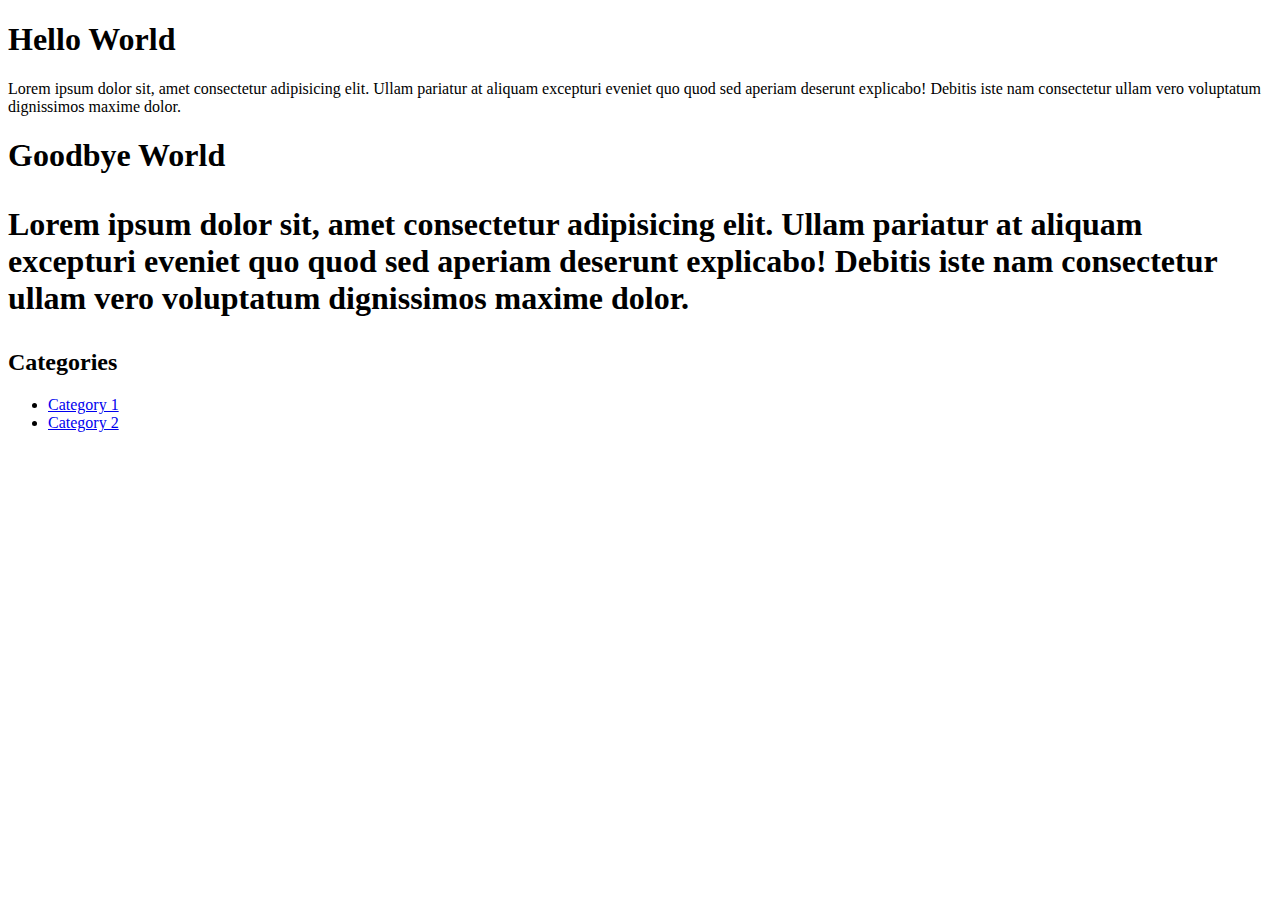
==== CSS Cheat Sheet.html @ 3091b6fd "yo added files for homework yay" ====
<!DOCTYPE html>

<html>
    <head>
        <title>CSS Cheat Sheet</title>
        <link rel="stylesheet" type="text/css" 
        href="/Users/lindseysmith/Desktop/CSSCrashCourse/style.css">
    </head>
        <body>
    <div class="container">
            <div class="box-1">
            <h1>Hello World</h1>
            <p>
                Lorem ipsum dolor sit, amet consectetur 
                adipisicing elit. Ullam pariatur at aliquam
                excepturi eveniet quo quod sed aperiam 
                deserunt explicabo! Debitis iste nam consectetur
                ullam vero voluptatum dignissimos maxime dolor.
            </p>
     </div>
            </div>

            <div class="box-2">
                    <h1>Goodbye World<d/h1>
                    <p>
                        Lorem ipsum dolor sit, amet consectetur 
                        adipisicing elit. Ullam pariatur at aliquam
                        excepturi eveniet quo quod sed aperiam 
                        deserunt explicabo! Debitis iste nam consectetur
                        ullam vero voluptatum dignissimos maxime dolor.
                    </p>
             </div>

<div class="categories">
    <h2>Categories</h2>
    <ul>
        <li><a href="#">Category 1</a></li>
        <li><a href="#">Category 2</a></li>
        

         </div>
    </ul>


</div>


        </body>
</html>
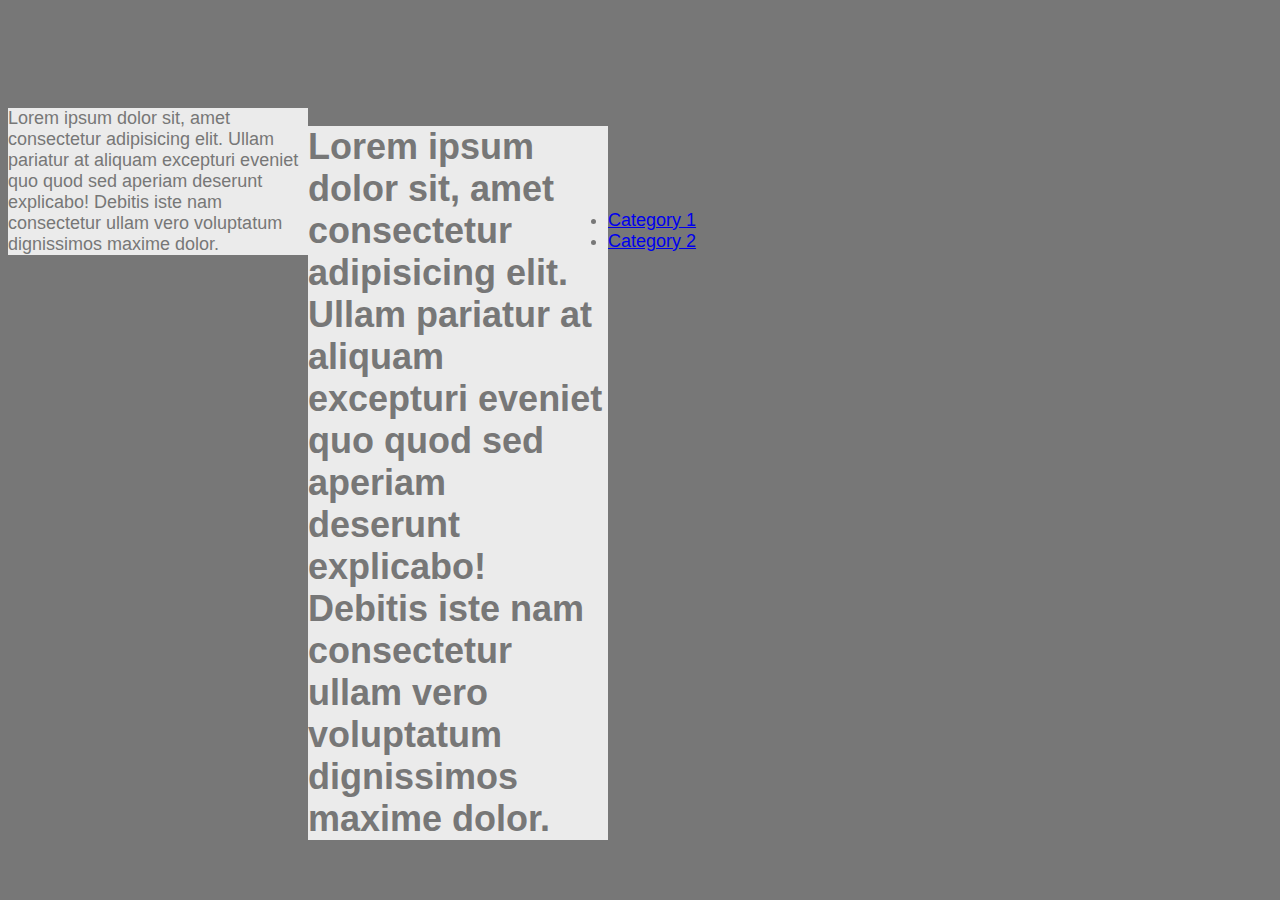
==== commit cc0f9e2a: "changed style.css path to relative" ====
--- a/CSS Cheat Sheet.html
+++ b/CSS Cheat Sheet.html
@@ -4,7 +4,7 @@
     <head>
         <title>CSS Cheat Sheet</title>
         <link rel="stylesheet" type="text/css" 
-        href="/Users/lindseysmith/Desktop/CSSCrashCourse/style.css">
+        href="style.css">
     </head>
         <body>
     <div class="container">
--- a/style.css
+++ b/style.css
@@ -0,0 +1,69 @@
+body {
+    font-family:"Arial", 'Helvetica Neue', Helvetica, sans-serif;
+    background-color:#777;
+    color: #777;
+    font-size:18px;
+    font-weight:normal;
+    width:960px;
+}
+
+header {
+    background-color: #ebebeb;
+    width:495px;
+    padding:25px;
+    text-align: center;
+}
+
+nav {
+    background-color: #ebebeb;
+    width:495px;
+    padding:25px;
+    text-align: center;
+}
+
+section {
+    background-color: #ebebeb;
+    width:495px;
+    padding:25px;
+    float:left;
+    text-align: center;
+
+}
+
+aside {
+    background-color: #ebebeb;
+    width:495px;
+    padding:25px;
+    /* float:right; */
+    text-align: center;
+    
+}
+
+footer {
+    background-color: #ebebeb;
+    width:495px;
+    padding:25px;
+    
+}
+
+article {
+    background-color:#777;
+    color:#ebebeb;
+    width:495px;
+    text-align: center;
+}
+
+h3, p {
+    background-color: #ebebeb;
+    color: #777;
+    width:300px;
+    float:left;
+  
+}
+
+.box-1{
+    color:#777;
+}
+
+
+/*-- I need to replace my page breaks with <div= class> tags and I think that might give me a better result--*/